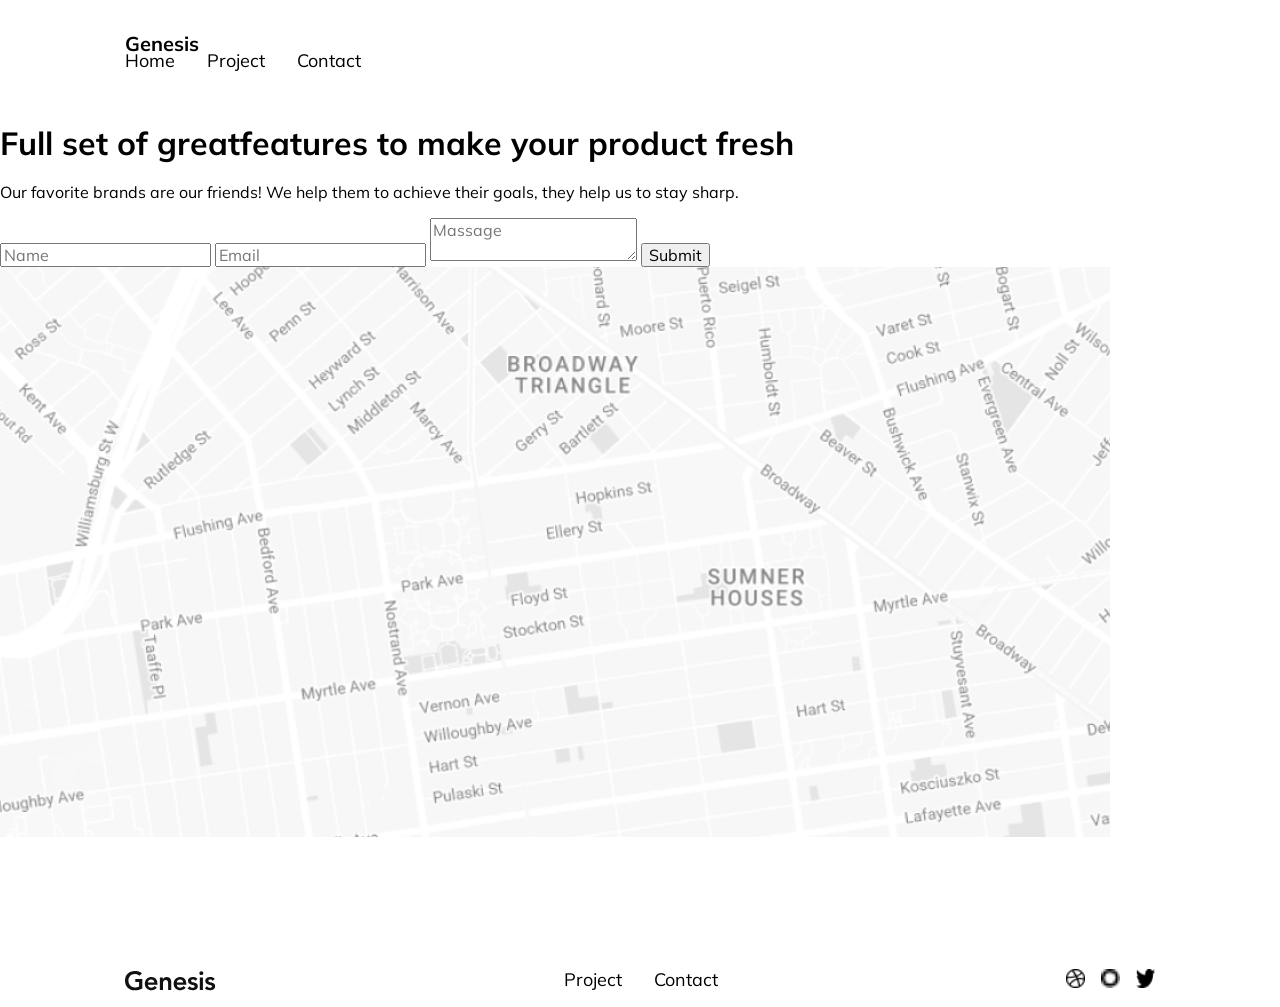
==== contact.html @ 025e4317 "build contact page html structure" ====
<!DOCTYPE html>
<html lang="en">
<head>
    <meta charset="UTF-8">
    <meta name="viewport" content="width=device-width, initial-scale=1.0">
    <title>Contact</title>
    <link rel="preconnect" href="https://fonts.googleapis.com">
    <link rel="preconnect" href="https://fonts.gstatic.com" crossorigin>
    <link href="https://fonts.googleapis.com/css2?family=Montserrat:ital,wght@0,100..900;1,100..900&family=Mulish:ital,wght@0,200..1000;1,200..1000&family=Poppins:ital,wght@0,100;0,200;0,300;0,400;0,500;0,600;0,700;0,800;0,900;1,100;1,200;1,300;1,400;1,500;1,600;1,700;1,800;1,900&family=Ramaraja&family=Roboto:ital,wght@0,100..900;1,100..900&display=swap" rel="stylesheet">
    <link rel="stylesheet" href="styles/normalize.css">
    <link rel="stylesheet" href="styles/index.css">
  
</head>
<body>
    <nav class="main-nav">
        <div class="container">
        <div class="logo">Genesis</div>
        <ul class="nav-links">
            <li><a href="index.html">Home</a></li>
            <li><a href="about.html">Project</a></li>
            <li><a href="contact.html">Contact</a></li>
        </ul>
        </div>
    </nav>

 <section class="contact-page">
    <div class="contact-top">
        <div class="contact-left">
            <h1>Full set of greatfeatures to make your product fresh</h1>
            <p>Our favorite brands are our friends! We help them to achieve their goals, they help us to stay sharp.</p>
        </div>
        </div>
        <form>
            <input type="text" placeholder="Name">
            <input type="text" placeholder="Email">
            <textarea placeholder="Massage"></textarea>
            <button  type="submit">Submit</button>
        </form>

        <div class="contact-map">
            <img src="images/Map.png" alt="map">

        </div>
          <footer class="main-footer">
    <div class="container footer-inner">
    
        <div class="footer-logo">
            <img src="images/Logo.svg" alt="logo">
        </div>

        <ul class="footer-links">
            <li><a href="about.html">Project</a></li>
            <li><a href="contact.html">Contact</a></li>
        </ul>
    
        <div class="footer-social">
            <a href="#"><img src="images/dribbble-logo.png" alt="dribbble-logo"></a>
            <a href="#"><img src="images/Shape.png" alt="Shape-logo"></a>
            <a href="#"><img src="images/twitter-logo-silhouette.png" alt="twitter-logo-silhouette"></a>
        </div>
    </div>
          </footer>
        
        
        
    

 </section>


    
    
</body>
</html>
---- styles/index.css ----
body {
  margin: 0;
  font-family: "mulish", sans-serif;
  background-color: white;
}

.container {
  max-width: 1440px;
  padding: 0 125px;
  margin: 0 auto;
}

.main-nav {
  padding: 32px 0;
}

.nav-inner {
  display: flex;
  align-items: center;
  justify-content: space-between;
}

.logo {
  font-weight: 700;
  font-size: 20px;
  width: 90px;
  height: 19px;
}

.nav-links {
  display: flex;
  gap: 32px;
  list-style: none;
  padding: 0;
  margin: 0;
}

.nav-links a {
  text-decoration: none;
  color: black;
  font-size: 18px;
}

.hero {
  display: flex;
  justify-content: space-between;
  align-items: flex-start;
  margin-top: 64px;
  margin-bottom: 144px;
}

.hero-left {
  width: 635px;
  flex: 0 0 635px;
}

.hero-left h1 {
  font-size: 40px;
  line-height: 60px;
  margin: 0;
}

.hero-left h1 span {
  color: #4A4FF2;
}

.hero-right {
  width: 212px;
  align-self: flex-start;
  padding-top: 200px;
}

.subtitle {
  margin: 0 0 32 0px;
  font-size: 22px;
  color: #4A4FF2;
}

.grid-position {
  margin-top: 144px;
  width: 100%;
  justify-content: center;
}

.grid-container {
  display: grid;
  width: 100%;
  grid-template-columns: repeat(9, 1fr);
  grid-template-rows: repeat(32 1fr);
  gap: 10px;
}

.grid-container img {
  width: 100%;
  height: 100%;
  display: block;
  object-fit: cover;
}

.img1 {
  grid-column: 1/4;
  grid-row: 1/2;
}

.img2 {
  grid-column: 4/7;
  grid-row: 1/2;
}

.img3 {
  grid-column: 7/10;
  grid-row: 1/3;
}

.img4 {
  grid-column: 1/4;
  grid-row: 2/4;
}

.img5 {
  grid-column: 4/7;
  grid-row: 2/3;
}

.img6 {
  grid-column: 7/10;
  grid-row: 3/5;
}

.img7 {
  grid-column: 1/4;
  grid-row: 4/6;
}

.img8 {
  grid-column: 4/7;
  grid-row: 3/6;
}

.img9 {
  grid-column: 7/10;
  grid-row: 5/7;
}

.img10 {
  grid-column: 1/4;
  grid-row: 6/8;
}

.img11 {
  grid-column: 4/7;
  grid-row: 6/8;
}

.img12 {
  grid-column: 7/10;
  grid-row: 7/8;
}

.award-row {
  display: grid;
  grid-template-columns: 1fr 1fr 2fr 80px;
  column-gap: 40px;
  padding: 20px 0;
  align-items: start;
}

.award-org {
  grid-column: 1;
  grid-row: 1;
}

.award-type {
  grid-column: 2;
  grid-row: 1;
}

.award-row h4 {
  grid-column: 3;
  grid-row: 1;
}

.award-row p {
  grid-column: 3;
  grid-row: 2;
}

.award-year {
  grid-column: 4;
  grid-row: 1;
  justify-self: end;
}

.about {
  margin-top: 96px;
  margin-bottom: 61px;
}

.about .container {
  display: grid;
  grid-template-columns: 635px 1fr;
  align-items: start;
}

.about-left h1 {
  font-size: 40px;
  line-height: 1.2;
  font-weight: 700;
  margin: 0 0 28px 0;
}

.about-left p {
  font-size: 16px;
  line-height: 1.6;
  margin: 0;
  color: #111;
  max-width: 635px;
}

.about-text {
  display: grid;
  grid-template-columns: auto 1fr;
  column-gap: 70px;
  align-items: start;
  margin-top: 10px;
}

.service1,
.service2 {
  list-style: none;
  line-height: 1.2;
  margin: 0;
}

.service1 li,
.service2 li {
  font-size: 18px;
  line-height: 1.6;
  margin-bottom: 10px;
}

.service1 {
  font-weight: 700;
  gap: 70px;
}

.service2 {
  font-weight: 400;
  gap: 70px;
}

.project-image img {
  display: block;
  margin: 40px auto 45px;
}

.main-nav .project-container {
  display: flex;
  justify-content: space-between;
  align-items: center;
  padding: 32px 125px;
}

.nav-links {
  display: flex;
  gap: 32px;
}

.main-footer {
  margin-top: 114px;
}

.container.footer-inner {
  display: flex;
  align-items: center;
  justify-content: space-between;
}

.footer-logo {
  font-weight: 700;
  font-size: 20px;
  width: 90px;
  height: 19px;
}

.footer-links a {
  text-decoration: none;
  font-weight: 67px;
  color: black;
  font-size: 18px;
}

.footer-links {
  display: flex;
  gap: 32px;
  padding: 0;
  margin: o;
}

ul {
  list-style: none;
}

.footer-social {
  display: flex;
  gap: 16px;
  align-items: center;
}

.footer-social img {
  width: 19px;
  height: 19px;
}

/*# sourceMappingURL=index.css.map */
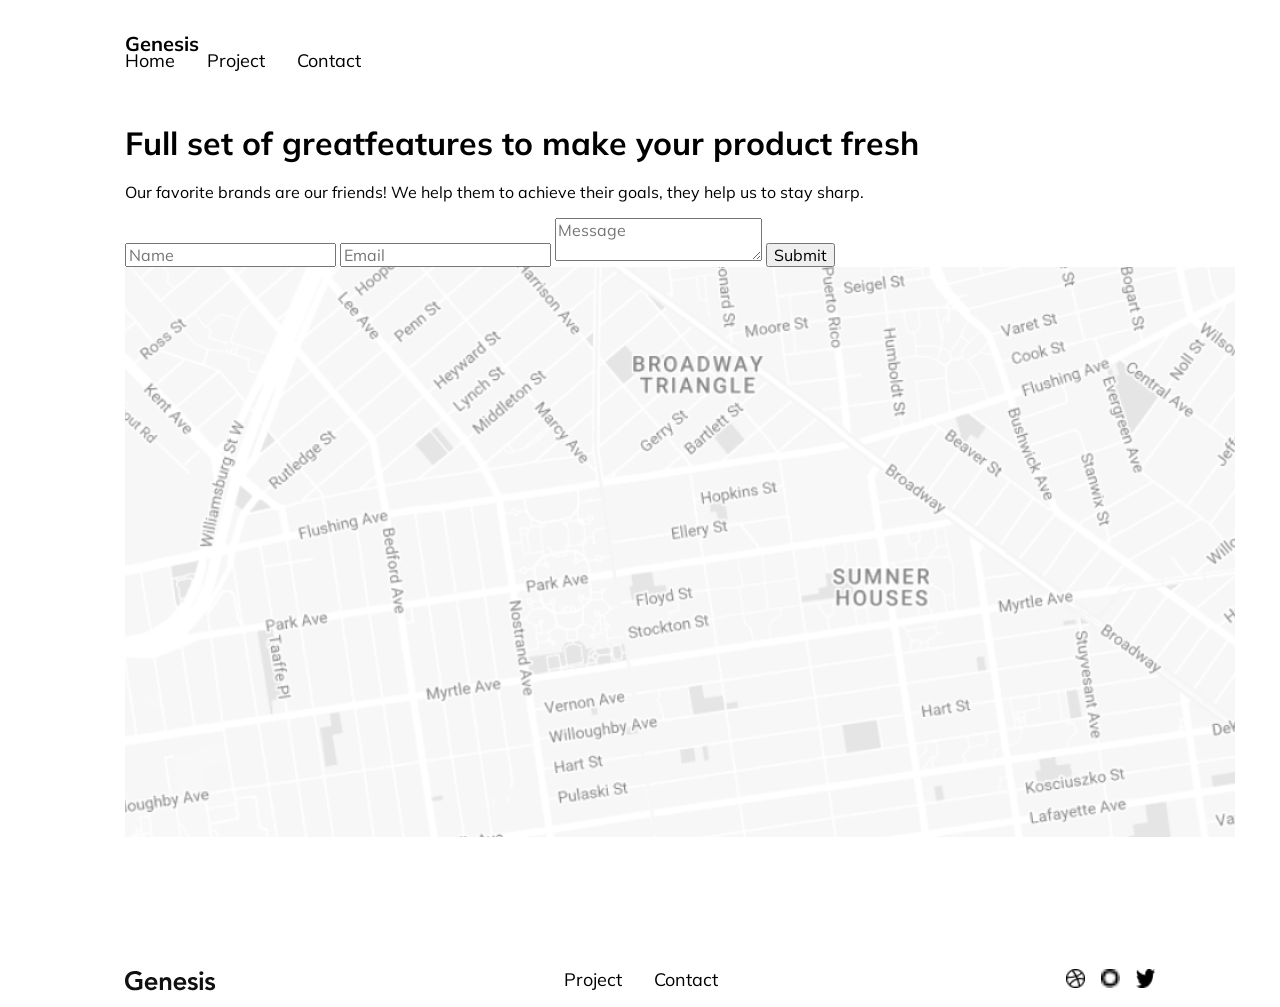
==== commit 9fe8d77d: "Finished Genesis Portfolie" ====
--- a/contact.html
+++ b/contact.html
@@ -24,25 +24,35 @@
     </nav>
 
  <section class="contact-page">
+    <div class="container">
+
     <div class="contact-top">
         <div class="contact-left">
             <h1>Full set of greatfeatures to make your product fresh</h1>
             <p>Our favorite brands are our friends! We help them to achieve their goals, they help us to stay sharp.</p>
+        
         </div>
-        </div>
+    
+
+        <div class="contact-form">
         <form>
-            <input type="text" placeholder="Name">
+             <input type="text" placeholder="Name">
             <input type="text" placeholder="Email">
-            <textarea placeholder="Massage"></textarea>
+            <textarea placeholder="Message"></textarea>
             <button  type="submit">Submit</button>
         </form>
-
+        </div>
+        
+    </div>
         <div class="contact-map">
             <img src="images/Map.png" alt="map">
+        </div>
+    </div>
+ </section>
 
-        </div>
-          <footer class="main-footer">
-    <div class="container footer-inner">
+        
+    <footer class="main-footer">
+     <div class="container footer-inner">
     
         <div class="footer-logo">
             <img src="images/Logo.svg" alt="logo">
@@ -59,16 +69,8 @@
             <a href="#"><img src="images/twitter-logo-silhouette.png" alt="twitter-logo-silhouette"></a>
         </div>
     </div>
-          </footer>
+    
+    </footer>
         
-        
-        
-    
-
- </section>
-
-
-    
-    
 </body>
 </html>
